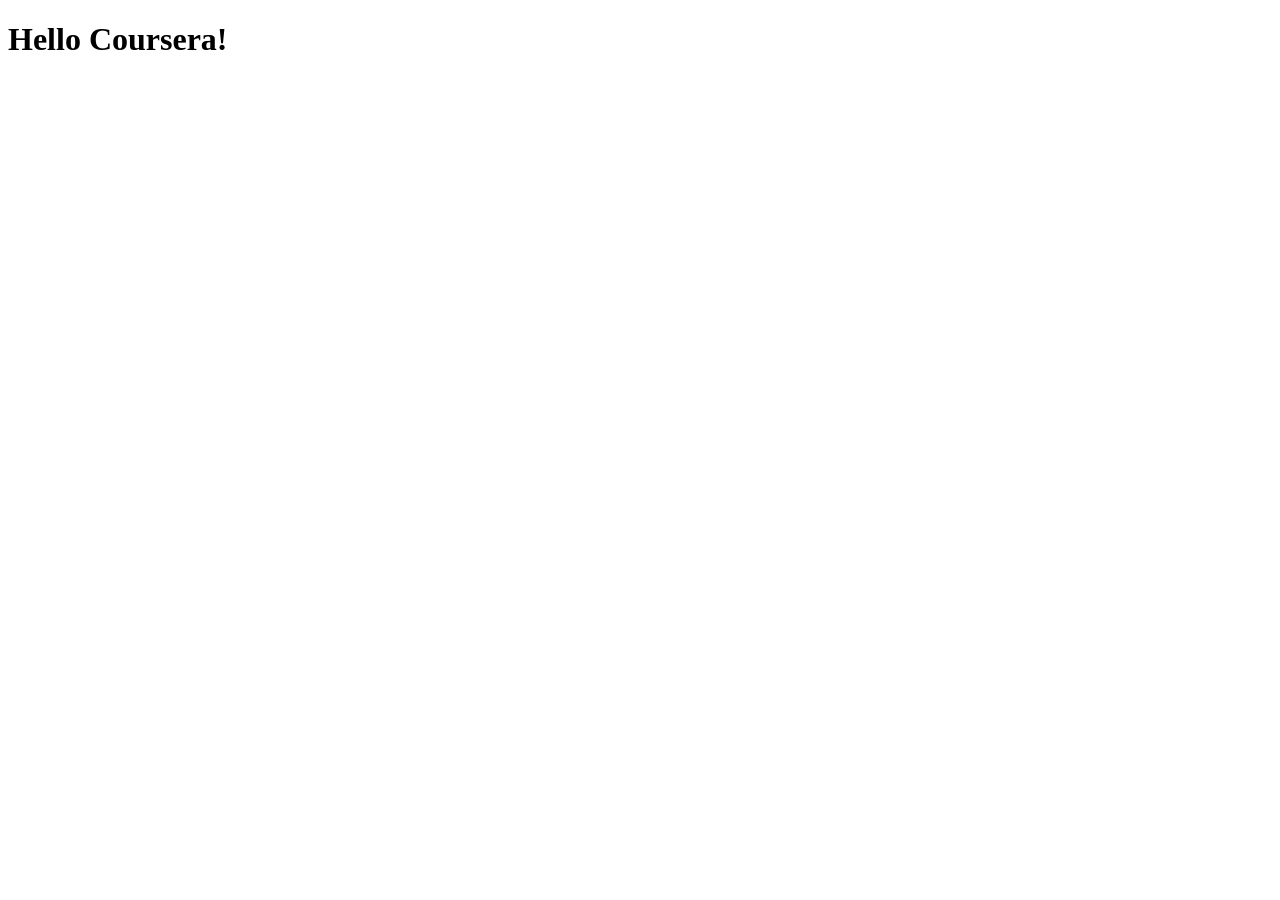
==== site/index.html @ 9553cb0a "My First page." ====
<!DOCTYPE html>
<html lang="en">
<head>
    <meta charset="UTF-8">
    <meta name="viewport" content="width=device-width, initial-scale=1.0">
    <title>Hello Coursera!</title>
</head>
<body>
 <h1>Hello Coursera!</h1>  
</body>
</html>
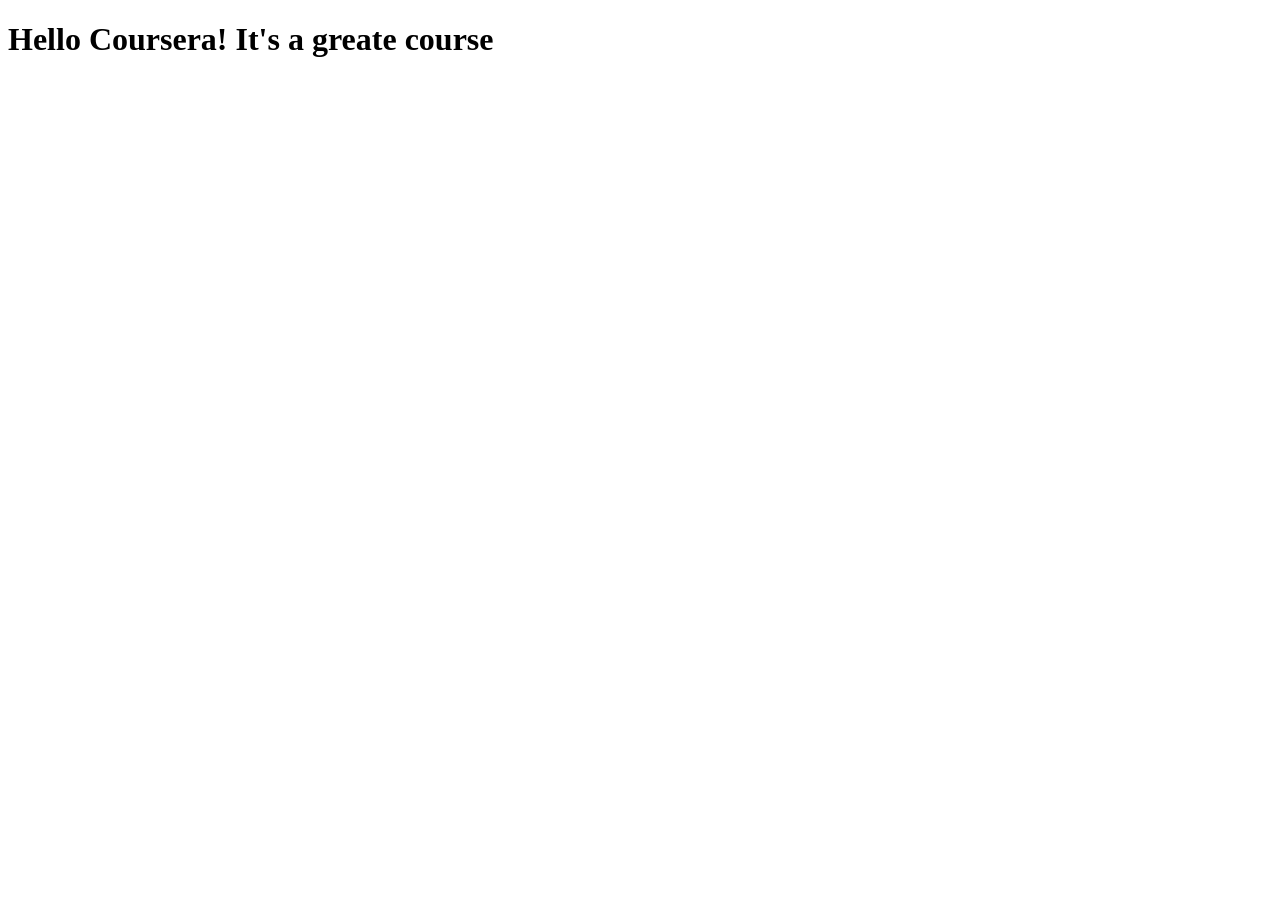
==== commit 8f8d0ddd: "Small addition to our page content." ====
--- a/site/index.html
+++ b/site/index.html
@@ -6,6 +6,6 @@
     <title>Hello Coursera!</title>
 </head>
 <body>
- <h1>Hello Coursera!</h1>  
+ <h1>Hello Coursera! It's a greate course</h1>  
 </body>
 </html>
